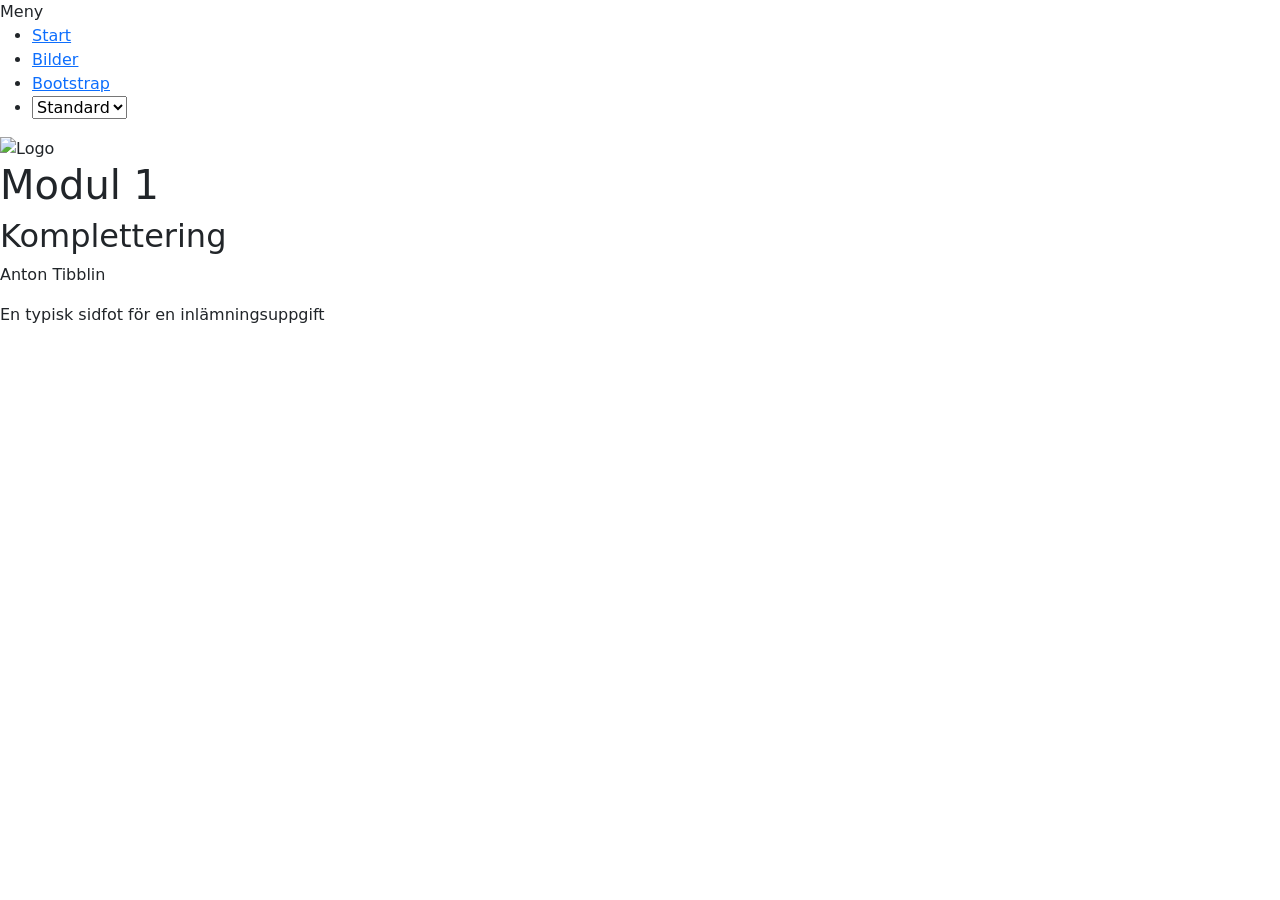
==== bootstrap.html @ 1c360000 "Initial commit: Skapat filerna och lagt till html Skapat filerna index.html, images.html, bootstrap." ====
<!DOCTYPE html>
<html>
  <head>
    <meta charset="utf-8" />
    <meta name="viewport" content="width=device-width, initial-scale=1.0" />
    <title>Modul 1 - Komplettering</title>
    <link href="style.css" rel="stylesheet" />
      <link href="https://cdn.jsdelivr.net/npm/bootstrap@5.3.8/dist/css/bootstrap.min.css" rel="stylesheet"/>
  </head>

  <body>
    <div id="wrapper">
      <nav>
        <div id="menu-btn">Meny</div>
        <ul>
          <li>
            <a href="index.html">Start</a>
          </li>
          <li>
            <a href="images.html">Bilder</a>
          </li>
          <li>
            <a href="bootstrap.html">Bootstrap</a>
          </li>
          <li>
            <select id="style-picker">
              <option value="standard">Standard</option>
              <option value="blue">Blå</option>
              <option value="red">Röd</option>
              <option value="green">Grön</option>
            </select>
          </li>
        </ul>
      </nav>

      <header>
        <article>
          <img src="images/logo.jpg" alt="Logo" />
          <h1>Modul 1</h1>
          <aside>
            <h2>Komplettering</h2>
            <p>Anton Tibblin</p>
          </aside>
        </article>
      </header>

      <main id="bootstrap">
        <!-- För varje sida kan ni här ändra id:t till "index", "images", "bootstrap" om ni vill -->
        <!--

                Er HTML-kod som är unik för varje sida här.

            -->
      </main>
      <aside></aside>
      <footer>En typisk sidfot för en inlämningsuppgift</footer>
    </div>
    
    <script src="https://cdn.jsdelivr.net/npm/bootstrap@5.3.8/dist/js/bootstrap.bundle.min.js"></script>
    <script src="script.js"></script>
  </body>
</html>
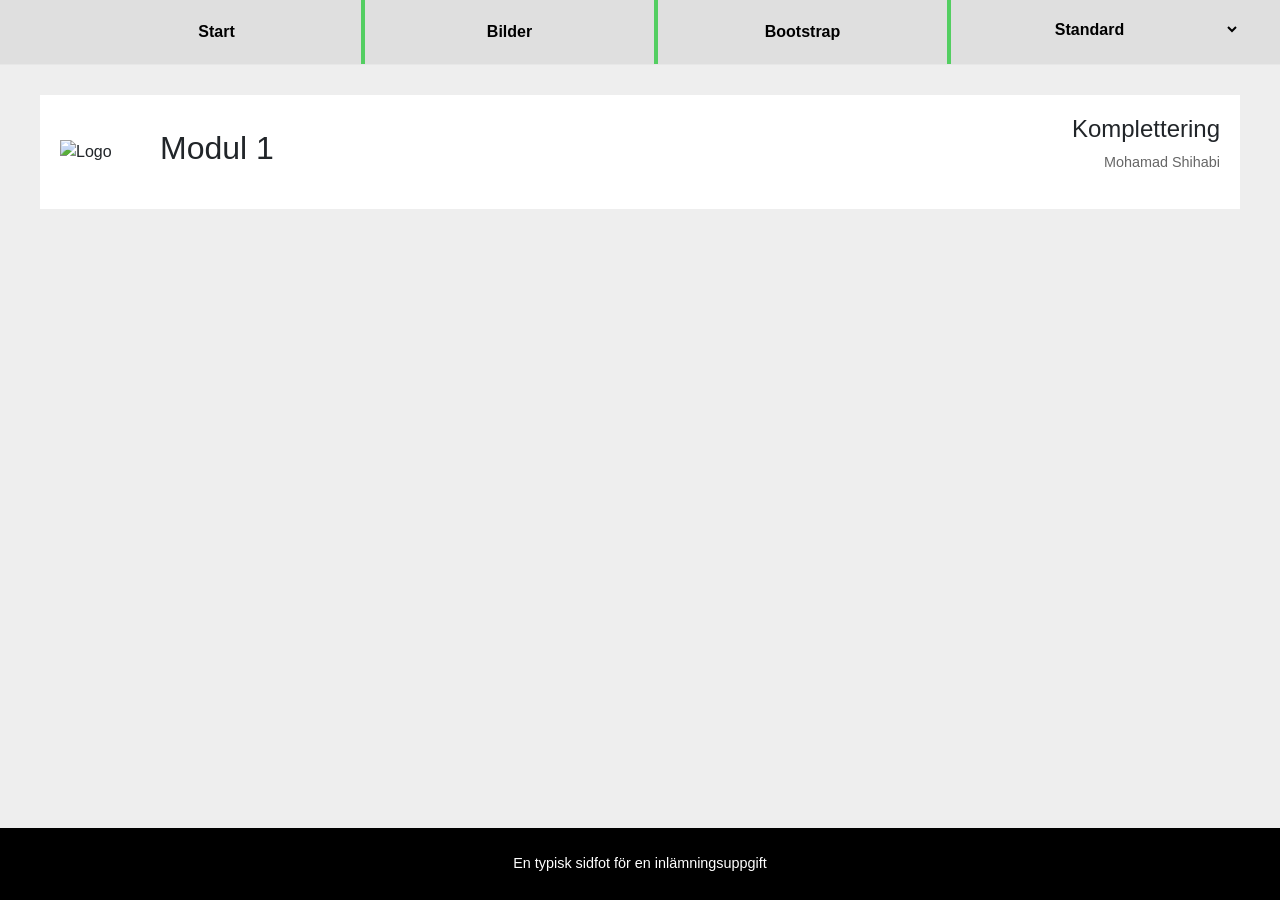
==== commit 40e21b7f: "La till css stylingen samt artiklarna på index.html" ====
--- a/bootstrap.html
+++ b/bootstrap.html
@@ -4,8 +4,8 @@
     <meta charset="utf-8" />
     <meta name="viewport" content="width=device-width, initial-scale=1.0" />
     <title>Modul 1 - Komplettering</title>
+    <link href="https://cdn.jsdelivr.net/npm/bootstrap@5.3.8/dist/css/bootstrap.min.css" rel="stylesheet"/>
     <link href="style.css" rel="stylesheet" />
-      <link href="https://cdn.jsdelivr.net/npm/bootstrap@5.3.8/dist/css/bootstrap.min.css" rel="stylesheet"/>
   </head>
 
   <body>
@@ -35,11 +35,11 @@
 
       <header>
         <article>
-          <img src="images/logo.jpg" alt="Logo" />
+          <img src="https://mau-webb.github.io/resurser/da395b-vt26/images/logo.jpg" alt="Logo"/>
           <h1>Modul 1</h1>
           <aside>
             <h2>Komplettering</h2>
-            <p>Anton Tibblin</p>
+            <p>Mohamad Shihabi</p>
           </aside>
         </article>
       </header>
@@ -55,7 +55,7 @@
       <aside></aside>
       <footer>En typisk sidfot för en inlämningsuppgift</footer>
     </div>
-    
+
     <script src="https://cdn.jsdelivr.net/npm/bootstrap@5.3.8/dist/js/bootstrap.bundle.min.js"></script>
     <script src="script.js"></script>
   </body>
--- a/style.css
+++ b/style.css
@@ -0,0 +1,149 @@
+* {
+    box-sizing: border-box;
+    margin: 0;
+    padding: 0;
+    font-family: "Century Gothic", Arial, sans-serif !important;
+}
+
+body {
+    background-color: #eeeeee;
+}
+
+#wrapper {
+    display: grid;
+    grid-template-rows: auto auto 1fr auto;
+    min-height: 100vh;
+}
+
+#menu-btn { 
+    display: none; 
+}
+
+nav {
+    background-color: #dfdfdf;
+    border-bottom: 1px solid #e7e7e7;
+}
+
+nav ul {
+    list-style: none;
+    display: flex;
+    max-width: 1200px;
+    margin: 0 auto;
+}
+
+nav ul li {
+    flex: 1;
+    text-align: center;
+    border-right: 4px solid #53ce61; 
+}
+
+nav ul li:last-child {
+    border-right: none;
+}
+
+nav ul li a, #style-picker {
+    display: block;
+    padding: 20px 0;
+    color: #000000;
+    text-decoration: none;
+    font-weight: bold;
+    font-size: 16px;
+}
+
+#style-picker {
+    width: 100%;
+    background: transparent;
+    border: none;
+    outline: none;
+    cursor: pointer;
+    text-align-last: center; 
+}
+
+header, #index {
+    max-width: 1200px;
+    width: 100%;
+    margin: 30px auto;
+}
+
+header article, .news-article {
+    display: flex;
+    align-items: center;
+}
+
+header {
+    background-color: #ffffff;
+    padding: 20px;
+}
+
+header img {
+    width: 80px;
+    margin-right: 20px;
+}
+
+header h1 {
+    font-size: 2rem;
+    font-weight: normal;
+    flex-grow: 1; 
+}
+
+header aside {
+    text-align: right;
+}
+
+header aside h2 {
+    font-size: 1.5rem;
+    font-weight: normal;
+}
+
+header aside p {
+    color: #666;
+    font-size: 0.9rem;
+}
+
+#index {
+    margin-bottom: 40px;
+    padding: 0 20px;
+}
+
+.news-article {
+    padding: 30px 0;
+    border-top: 6px solid #b3b3b3;
+}
+
+.news-article:last-child {
+    border-bottom: 6px solid #b3b3b3; 
+}
+
+.news-article img {
+    width: 180px;
+    height: 180px;
+    border-radius: 50%;
+    object-fit: cover;
+}
+
+.text-block {
+    padding: 0 30px;
+    flex: 1;
+}
+
+.text-block h3 {
+    font-size: 1.6rem;
+    margin-bottom: 10px;
+}
+
+.text-block p {
+    line-height: 1.5;
+    color: #333;
+}
+
+.news-article:nth-child(even) {
+    flex-direction: row-reverse;
+}
+
+footer {
+    background-color: #000000;
+    color: #ffffff;
+    text-align: center;
+    padding: 25px;
+    font-size: 0.9rem;
+}
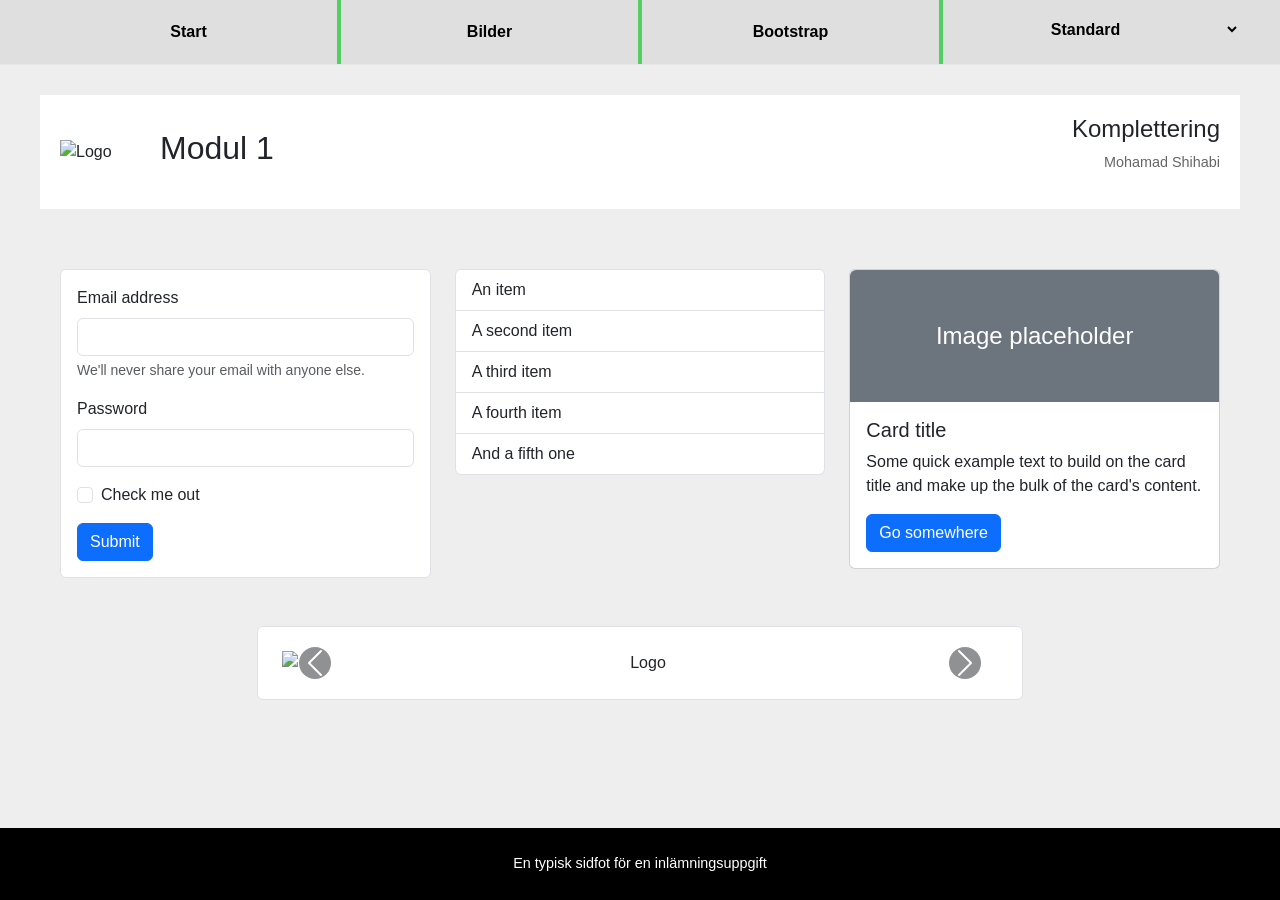
==== commit e6194892: "La till bootstrap komponenterna" ====
--- a/bootstrap.html
+++ b/bootstrap.html
@@ -12,7 +12,7 @@
     <div id="wrapper">
       <nav>
         <div id="menu-btn">Meny</div>
-        <ul>
+        <ul class="list-unstyled">
           <li>
             <a href="index.html">Start</a>
           </li>
@@ -45,13 +45,77 @@
       </header>
 
       <main id="bootstrap">
-        <!-- För varje sida kan ni här ändra id:t till "index", "images", "bootstrap" om ni vill -->
-        <!--
+  <div class="container-fluid px-0">
+    
+    <div class="row g-4 align-items-start">
+      
+      <div class="col-12 col-md-6 col-lg-4">
+        <form class="bg-white p-3 border rounded">
+          <div class="mb-3">
+            <label class="form-label">Email address</label>
+            <input type="email" class="form-control">
+            <div class="form-text">We'll never share your email with anyone else.</div>
+          </div>
+          <div class="mb-3">
+            <label class="form-label">Password</label>
+            <input type="password" class="form-control">
+          </div>
+          <div class="mb-3 form-check">
+            <input type="checkbox" class="form-check-input">
+            <label class="form-check-label">Check me out</label>
+          </div>
+          <button type="submit" class="btn btn-primary">Submit</button>
+        </form>
+      </div>
 
-                Er HTML-kod som är unik för varje sida här.
+      <div class="col-12 col-md-6 col-lg-4">
+        <ul class="list-group">
+          <li class="list-group-item">An item</li>
+          <li class="list-group-item">A second item</li>
+          <li class="list-group-item">A third item</li>
+          <li class="list-group-item">A fourth item</li>
+          <li class="list-group-item">And a fifth one</li>
+        </ul>
+      </div>
 
-            -->
-      </main>
+      <div class="col-12 col-md-6 col-lg-4">
+        <div class="card w-100">
+          <div class="bg-secondary text-white text-center py-5 rounded-top" style="font-size: 1.5rem;">
+            Image placeholder
+          </div>
+          <div class="card-body">
+            <h5 class="card-title">Card title</h5>
+            <p class="card-text">Some quick example text to build on the card title and make up the bulk of the card's content.</p>
+            <a href="#" class="btn btn-primary">Go somewhere</a>
+          </div>
+        </div>
+      </div>
+
+    </div>
+
+    <div class="row mt-5 justify-content-center">
+      <div class="col-12 col-md-8">
+        <div id="carouselExample" class="carousel slide" data-bs-ride="carousel">
+          <div class="carousel-inner text-center bg-white p-4 border rounded">
+            <div class="carousel-item active">
+              <img src="https://mau-webb.github.io/resurser/da395b-vt26/images/logo.jpg" class="d-block mx-auto" alt="Logo" style="max-height: 200px; width: auto;">
+            </div>
+            <div class="carousel-item">
+              <img src="https://mau-webb.github.io/resurser/da395b-vt26/images/logo.jpg" class="d-block mx-auto" alt="Logo" style="max-height: 200px; width: auto;">
+            </div>
+          </div>
+          <button class="carousel-control-prev" type="button" data-bs-target="#carouselExample" data-bs-slide="prev">
+            <span class="carousel-control-prev-icon bg-dark rounded-circle" aria-hidden="true"></span>
+          </button>
+          <button class="carousel-control-next" type="button" data-bs-target="#carouselExample" data-bs-slide="next">
+            <span class="carousel-control-next-icon bg-dark rounded-circle" aria-hidden="true"></span>
+          </button>
+        </div>
+      </div>
+    </div>
+
+  </div>
+</main>
       <aside></aside>
       <footer>En typisk sidfot för en inlämningsuppgift</footer>
     </div>
--- a/style.css
+++ b/style.css
@@ -59,20 +59,25 @@
     text-align-last: center; 
 }
 
-header, #index {
+header {
     max-width: 1200px;
     width: 100%;
     margin: 30px auto;
-}
-
-header article, .news-article {
+    background-color: #ffffff;
+    padding: 20px;
+}
+
+#index, #images, #bootstrap {
+    max-width: 1200px;
+    width: 100%;
+    margin: 30px auto 40px auto;
+    padding: 0 20px;
+}
+
+header article {
     display: flex;
     align-items: center;
-}
-
-header {
-    background-color: #ffffff;
-    padding: 20px;
+    width: 100%;
 }
 
 header img {
@@ -100,12 +105,9 @@
     font-size: 0.9rem;
 }
 
-#index {
-    margin-bottom: 40px;
-    padding: 0 20px;
-}
-
 .news-article {
+    display: flex;
+    align-items: center;
     padding: 30px 0;
     border-top: 6px solid #b3b3b3;
 }
@@ -146,4 +148,150 @@
     text-align: center;
     padding: 25px;
     font-size: 0.9rem;
+}
+
+.image-gallery {
+    display: grid;
+    grid-template-columns: repeat(4, 1fr);
+    gap: 20px;
+    width: 100%;
+}
+
+.image-gallery figure {
+    background-color: #ffffff;
+    padding: 15px;
+    text-align: center;
+}
+
+.image-gallery img {
+    width: 100%;
+    height: auto;
+    object-fit: cover;
+    margin-bottom: 10px;
+}
+
+.image-gallery figcaption {
+    background-color: #000000;
+    color: #ffffff;
+    padding: 8px 0;
+    font-size: 0.8rem;
+    font-weight: bold;
+}
+
+@media (min-width: 768px) and (max-width: 1024px) {
+
+#wrapper {
+    display: grid;
+    grid-template-columns: 200px 1fr;
+    grid-template-areas:
+        "header main"
+        "nav main"
+        "footer main";
+    grid-template-rows: auto auto auto;
+    height: 100vh;
+}
+       header article {
+        display: flex;
+        flex-direction: column;
+        align-items: center;
+    }
+  
+    header { 
+        grid-area: header; 
+        margin: 0;
+        max-width: none;
+    }
+
+    nav { 
+        grid-area: nav; 
+    }
+
+    footer { 
+        grid-area: footer; 
+    }
+
+    main {
+        grid-area: main;
+        overflow-y: auto;
+    }
+
+    nav ul {
+        flex-direction: column;
+    }
+
+    nav ul li {
+        border-right: none;
+        border-bottom: 4px solid #53ce61;
+    }
+    .image-gallery {
+        grid-template-columns: repeat(2, 1fr);
+        gap: 15px;
+    }
+}
+
+@media (max-width: 767px) {
+    #wrapper {
+        grid-template-rows: auto auto auto 1fr auto;
+    }
+
+    header {
+        margin: 15px auto;
+    }
+
+    header article { 
+        flex-direction: column; 
+        text-align: center; 
+    }
+    
+    header img { 
+        margin: 0 0 15px 0; 
+    }
+    
+    header aside { 
+        text-align: center; 
+    }
+
+    #menu-btn {
+        display: block;
+        background-color: #000000;
+        color: #ffffff;
+        text-align: center;
+        padding: 15px;
+        font-weight: bold;
+        cursor: pointer;
+        text-transform: uppercase;
+    }
+
+    nav ul { 
+        display: none;
+        flex-direction: column; 
+    }
+    
+    nav ul li { 
+        border: none; 
+        background-color: #ffffff; 
+    }
+    
+    nav ul li a { 
+        border-bottom: 1px solid #eaeaea; 
+        padding: 15px 0; 
+    }
+
+    .news-article, .news-article:nth-child(even) {
+        flex-direction: column;
+        text-align: center;
+        padding: 20px 0;
+    }
+    
+    .news-article img { 
+        margin-bottom: 20px; 
+    }
+    
+    .text-block { 
+        padding: 0 10px; 
+    }
+    .image-gallery {
+        grid-template-columns: 1fr;
+        gap: 20px;
+    }
 }
